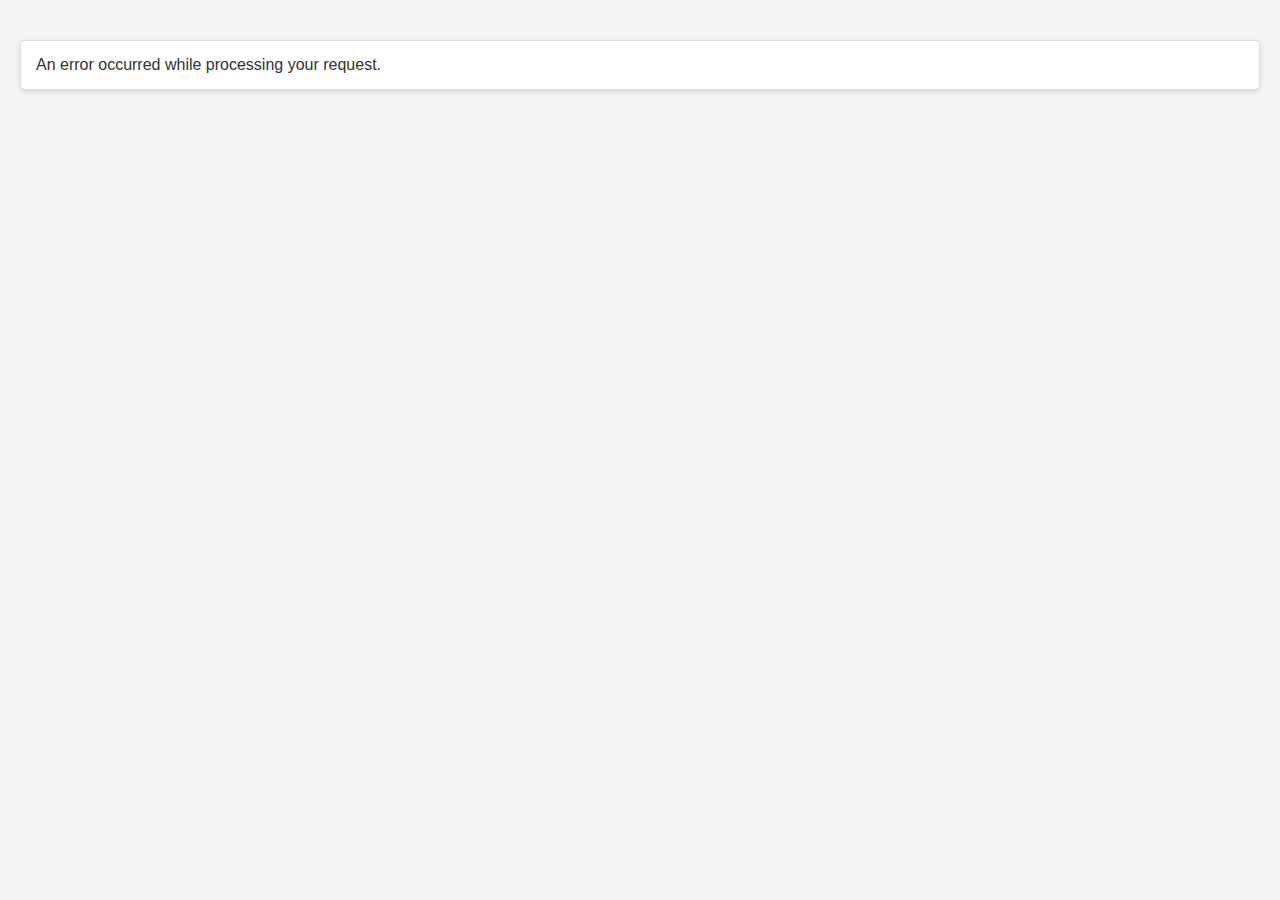
==== templates/check_status.html @ 9d815414 "setting up baseline" ====
<!DOCTYPE html>
<html>

<head>
    <title>Upload Successful</title>
    <link rel="stylesheet" href="../static/css/styles.css">
    <script src="https://ajax.googleapis.com/ajax/libs/jquery/3.5.1/jquery.min.js"></script>
    <script>
        $(document).ready(function () {
    var jobId = "{{ job_id }}";
    function checkStatus() {
        $.ajax({
            type: "POST",
            url: "/result",
            data: { jobId: jobId },
            success: function (htmlContent) {
                // Directly use the HTML content received
                $('#resultContainer').html(htmlContent);
            },
            error: function (xhr, status, error) {
                console.log("Error:", error); // Log any error
                $('#resultContainer').text('An error occurred while processing your request.');
            }
        });
    }
    checkStatus();
});

    </script>
</head>

<body>
    <p id="resultContainer">Processing your document... Please wait.</p>
</body>

</html>
---- static/css/styles.css ----
/* General body styles */
body {
    font-family: 'Segoe UI', Tahoma, Geneva, Verdana, sans-serif;
    background-color: #f4f4f4;
    margin: 0;
    padding: 20px;
    color: #333;
}

/* Header styles */
h1 {
    color: #007bff;
}

/* Paragraph styles */
p {
    background-color: #fff;
    padding: 10px;
    border-left: 5px solid #007bff;
    margin: 20px 0;
    box-shadow: 0 2px 5px rgba(0, 0, 0, 0.1);
}

/* Strong tag for emphasizing text */
strong {
    color: #333;
}

/* Styling for confidence levels */
.confidence {
    color: #28a745;
}

/* Specific styles for the result container */
#resultContainer {
    background-color: #fff;
    padding: 15px;
    border-radius: 4px;
    border: 1px solid #ddd;
    margin-top: 20px;
}

/* Button and input styling */
input[type="submit"], button {
    background-color: #007bff;
    color: #fff;
    border: none;
    padding: 10px 20px;
    border-radius: 4px;
    cursor: pointer;
    transition: background-color 0.3s;
}

input[type="submit"]:hover, button:hover {
    background-color: #0056b3;
}

/* File input styling */
input[type="file"] {
    margin: 10px 0;
}

table {
    width: 100%;
    border-collapse: collapse;
    margin-top: 20px;
}

th, td {
    text-align: left;
    padding: 8px;
    border-bottom: 1px solid #ddd;
}

th {
    background-color: #f4f4f4;
}
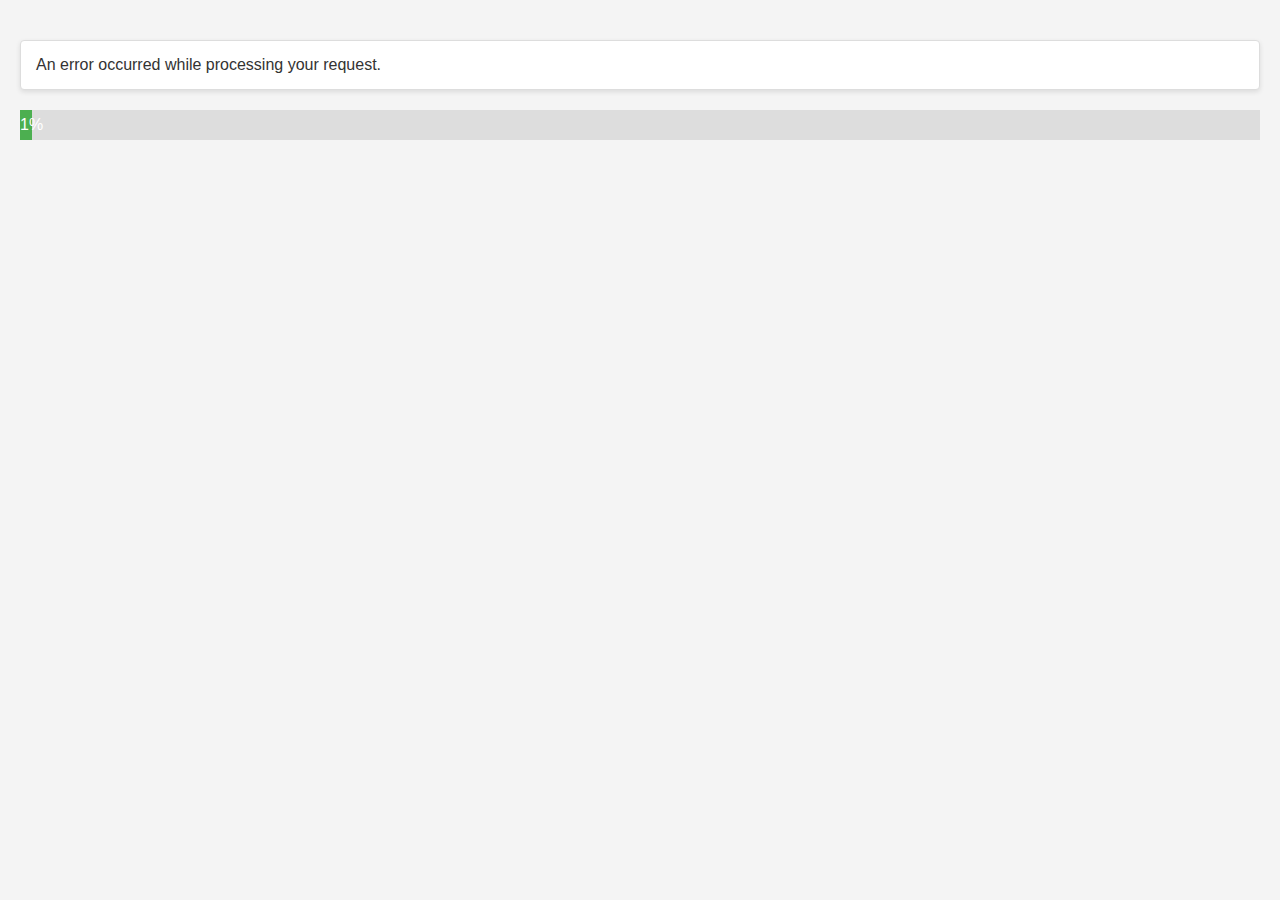
==== commit 7f949926: "wip" ====
--- a/templates/check_status.html
+++ b/templates/check_status.html
@@ -7,30 +7,54 @@
     <script src="https://ajax.googleapis.com/ajax/libs/jquery/3.5.1/jquery.min.js"></script>
     <script>
         $(document).ready(function () {
-    var jobId = "{{ job_id }}";
-    function checkStatus() {
-        $.ajax({
-            type: "POST",
-            url: "/result",
-            data: { jobId: jobId },
-            success: function (htmlContent) {
-                // Directly use the HTML content received
-                $('#resultContainer').html(htmlContent);
-            },
-            error: function (xhr, status, error) {
-                console.log("Error:", error); // Log any error
-                $('#resultContainer').text('An error occurred while processing your request.');
+            var jobId = "{{ job_id }}";
+            var progress = 1; // Start progress at 1%
+            var maxProgressEmulation = 95; // Max before completion to avoid reaching 100% prematurely
+
+            function updateProgressBar() {
+                $('#progressBarFill').css('width', progress + '%');
+                $('#progressBarFill').text(progress + '%');
             }
+
+            function checkStatus() {
+                $.ajax({
+                    type: "POST",
+                    url: "/result",
+                    data: { jobId: jobId },
+                    success: function (data) {
+                        if (data.status === 'COMPLETED') {
+                            $('#progressBarFill').css('width', '100%');
+                            $('#progressBarFill').text('100%');
+                            console.log('Data:', data.data);
+                            // You might want to render this data on the page
+                        } else if (data.status === 'IN_PROGRESS') {
+                            if (progress < maxProgressEmulation) {
+                                progress++; // Increment the progress
+                                updateProgressBar();
+                            }
+                            setTimeout(checkStatus, 5000);
+                        } else {
+                            console.error('Processing failed or error occurred');
+                        }
+                    },
+                    error: function (xhr, status, error) {
+                        console.log("Error:", error);
+                        $('#resultContainer').text('An error occurred while processing your request.');
+                    }
+                });
+            }
+
+            updateProgressBar(); // Initialize the progress bar
+            checkStatus(); // Begin status checks
         });
-    }
-    checkStatus();
-});
-
     </script>
 </head>
 
 <body>
     <p id="resultContainer">Processing your document... Please wait.</p>
+    <div id="progressBar">
+        <div id="progressBarFill">1%</div>
+    </div>
 </body>
 
 </html>--- a/static/css/styles.css
+++ b/static/css/styles.css
@@ -1,78 +1,94 @@
 /* General body styles */
 body {
-    font-family: 'Segoe UI', Tahoma, Geneva, Verdana, sans-serif;
-    background-color: #f4f4f4;
-    margin: 0;
-    padding: 20px;
-    color: #333;
+  font-family: "Segoe UI", Tahoma, Geneva, Verdana, sans-serif;
+  background-color: #f4f4f4;
+  margin: 0;
+  padding: 20px;
+  color: #333;
 }
 
 /* Header styles */
 h1 {
-    color: #007bff;
+  color: #007bff;
 }
 
 /* Paragraph styles */
 p {
-    background-color: #fff;
-    padding: 10px;
-    border-left: 5px solid #007bff;
-    margin: 20px 0;
-    box-shadow: 0 2px 5px rgba(0, 0, 0, 0.1);
+  background-color: #fff;
+  padding: 10px;
+  border-left: 5px solid #007bff;
+  margin: 20px 0;
+  box-shadow: 0 2px 5px rgba(0, 0, 0, 0.1);
 }
 
 /* Strong tag for emphasizing text */
 strong {
-    color: #333;
+  color: #333;
 }
 
 /* Styling for confidence levels */
 .confidence {
-    color: #28a745;
+  color: #28a745;
 }
 
 /* Specific styles for the result container */
 #resultContainer {
-    background-color: #fff;
-    padding: 15px;
-    border-radius: 4px;
-    border: 1px solid #ddd;
-    margin-top: 20px;
+  background-color: #fff;
+  padding: 15px;
+  border-radius: 4px;
+  border: 1px solid #ddd;
+  margin-top: 20px;
 }
 
 /* Button and input styling */
-input[type="submit"], button {
-    background-color: #007bff;
-    color: #fff;
-    border: none;
-    padding: 10px 20px;
-    border-radius: 4px;
-    cursor: pointer;
-    transition: background-color 0.3s;
+input[type="submit"],
+button {
+  background-color: #007bff;
+  color: #fff;
+  border: none;
+  padding: 10px 20px;
+  border-radius: 4px;
+  cursor: pointer;
+  transition: background-color 0.3s;
 }
 
-input[type="submit"]:hover, button:hover {
-    background-color: #0056b3;
+input[type="submit"]:hover,
+button:hover {
+  background-color: #0056b3;
 }
 
 /* File input styling */
 input[type="file"] {
-    margin: 10px 0;
+  margin: 10px 0;
 }
 
 table {
-    width: 100%;
-    border-collapse: collapse;
-    margin-top: 20px;
+  width: 100%;
+  border-collapse: collapse;
+  margin-top: 20px;
 }
 
-th, td {
-    text-align: left;
-    padding: 8px;
-    border-bottom: 1px solid #ddd;
+th,
+td {
+  text-align: left;
+  padding: 8px;
+  border-bottom: 1px solid #ddd;
 }
 
 th {
-    background-color: #f4f4f4;
+  background-color: #f4f4f4;
 }
 
+#progressBar {
+  width: 100%;
+  background-color: #ddd;
+}
+
+#progressBarFill {
+  width: 1%;
+  height: 30px;
+  background-color: #4caf50;
+  text-align: center;
+  line-height: 30px;
+  color: white;
+}
